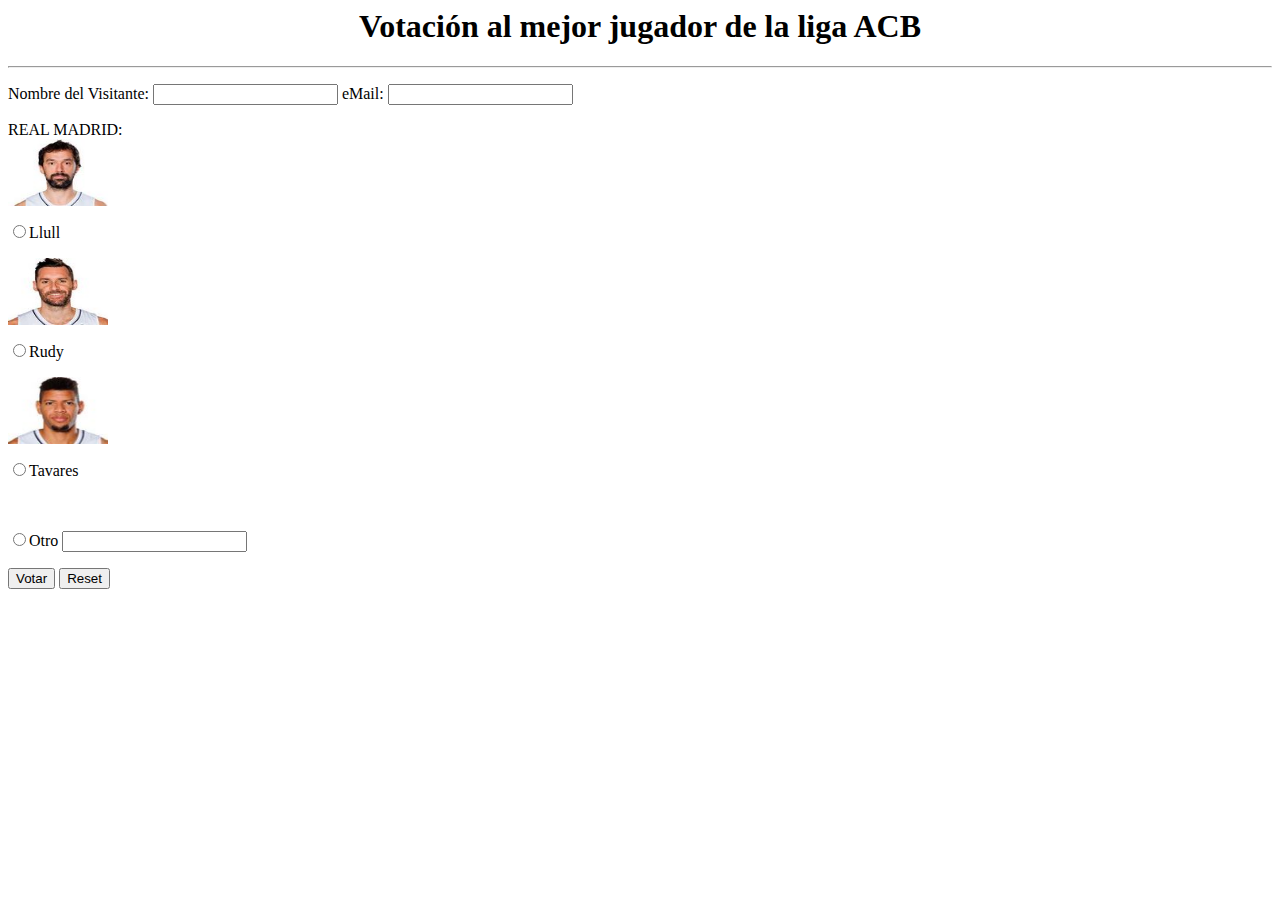
==== target/Baloncesto/index.html @ a0ad85e5 "Generación del target" ====
<!--
Document : index.html
Author : Roberto Barchino (aplicacion original)
-->
<html>
    <head>
        <title>Votacion mejor jugador liga ACB</title>
    </head>
    <body>
    <center><H1>Votaci&oacute;n al mejor jugador de la liga ACB</H1></center><hr>
    <form action="Acb" method="POST">
        <p align="left">Nombre del Visitante: <input type="text" size="20"
                                                     name="txtNombre">
            eMail: <input type="text" size="20" name="txtMail"></p> REAL MADRID:<br>

        <img src="Llull.jpg" width="100" height="67" alt="Llul"/>
        <p align="left"><input type="radio" name="R1" value="Llull">Llull</p>

        <img src="Rudy.jpg" width="100" height="67" alt="Rudy"/>
        <p align="left"><input type="radio" name="R1" value="Rudy">Rudy</p>

        <img src="Tavares.jpg" width="100" height="67" alt="Tavares"/>
        <p align="left"><input type="radio" name="R1" value="Tavares">Tavares</p>

        <br>
        <p align="left"><input type="radio" name="R1" value="Otros">Otro
            <input type="text" size="20" name="txtOtros"></p>
        <p align="left">
            <input type="submit" name="B1" value="Votar">
            <input type="reset" name="B2" value="Reset"></p>
    </form>
</body>
</html>
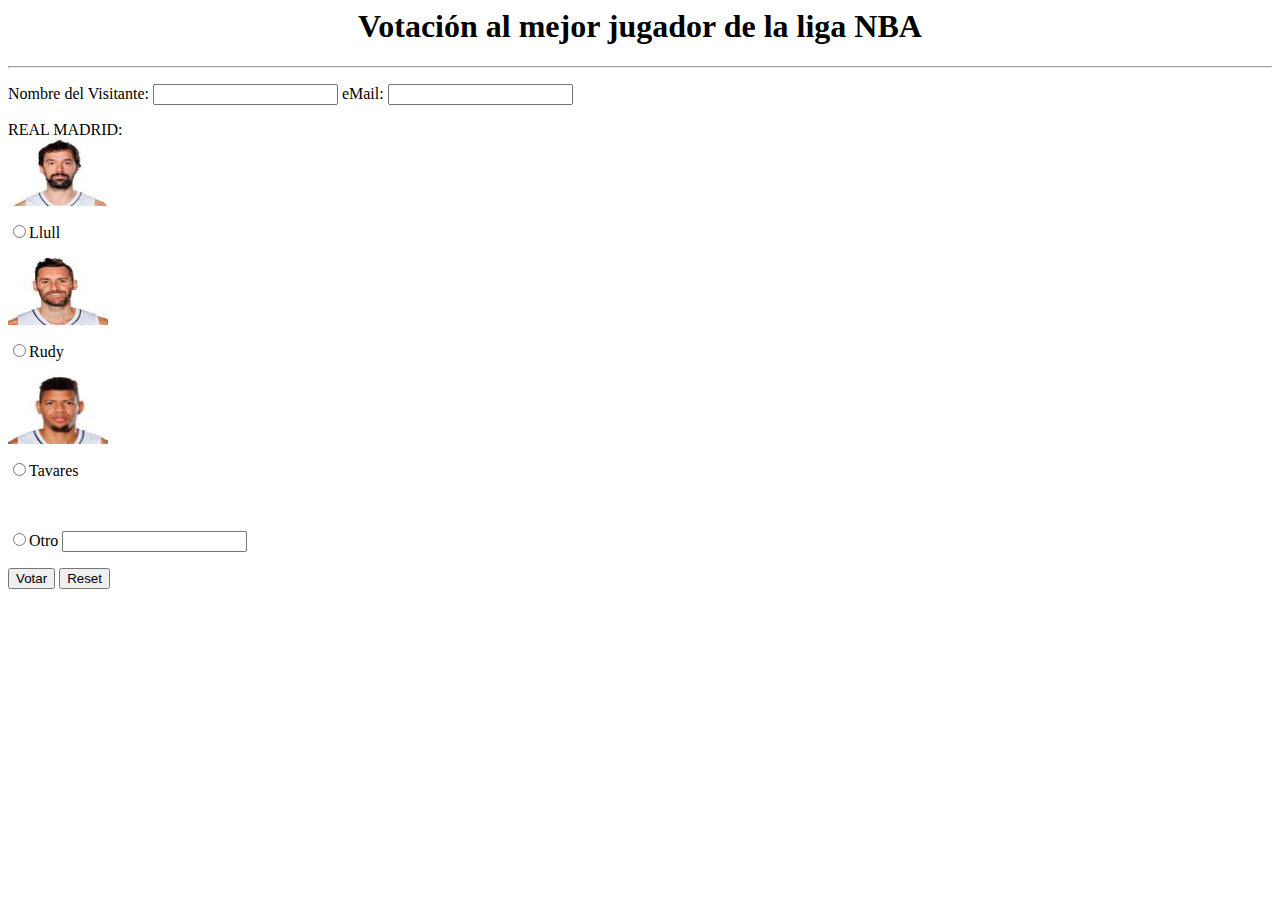
==== commit 1aa6d5cb: "Veamos error en prueba funcional" ====
--- a/target/Baloncesto/index.html
+++ b/target/Baloncesto/index.html
@@ -4,10 +4,10 @@
 -->
 <html>
     <head>
-        <title>Votacion mejor jugador liga ACB</title>
+        <title>Votacion mejor jugador liga NBA</title>
     </head>
     <body>
-    <center><H1>Votaci&oacute;n al mejor jugador de la liga ACB</H1></center><hr>
+    <center><H1>Votaci&oacute;n al mejor jugador de la liga NBA</H1></center><hr>
     <form action="Acb" method="POST">
         <p align="left">Nombre del Visitante: <input type="text" size="20"
                                                      name="txtNombre">
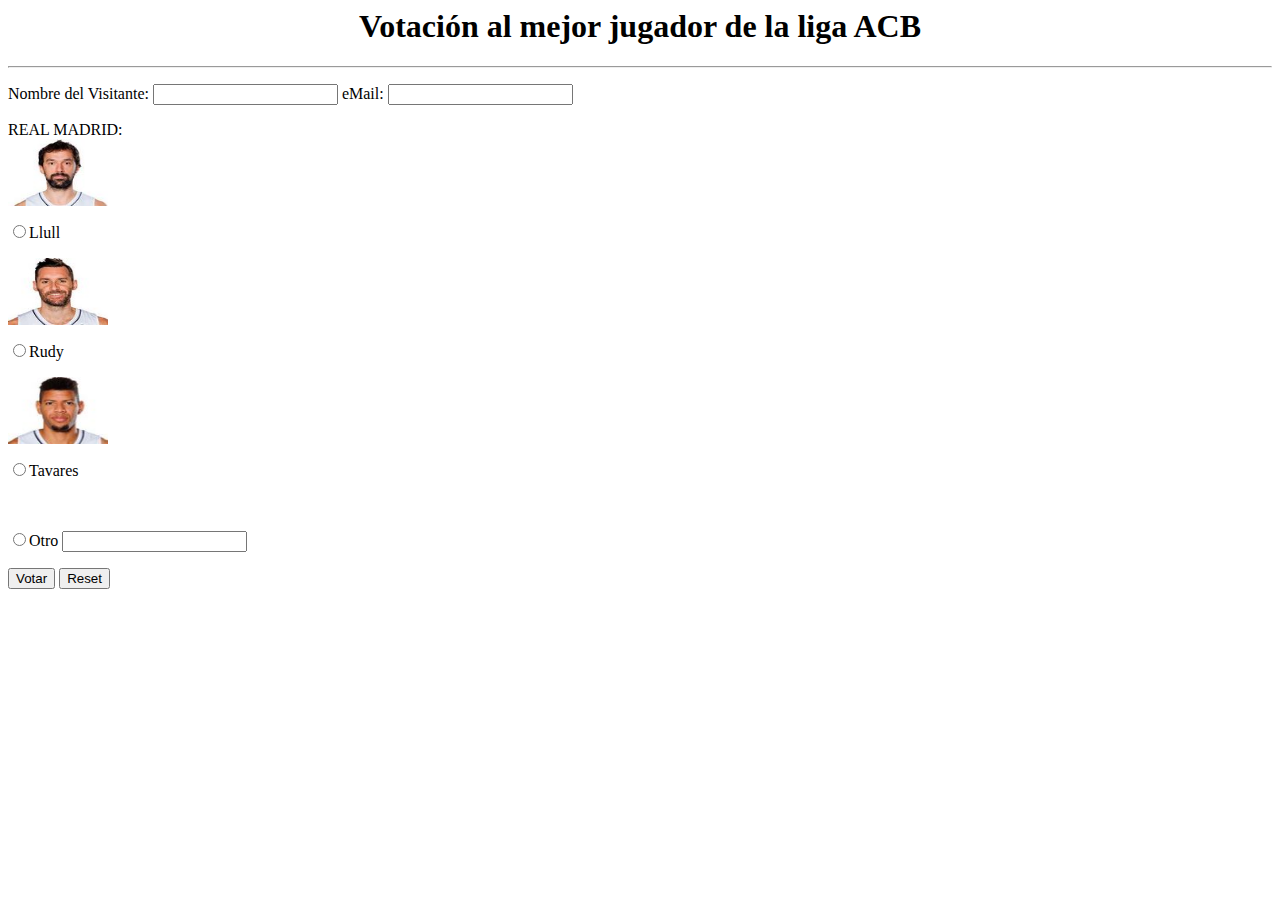
==== commit 5e44df7e: "Prueba funcional corregida" ====
--- a/target/Baloncesto/index.html
+++ b/target/Baloncesto/index.html
@@ -4,10 +4,10 @@
 -->
 <html>
     <head>
-        <title>Votacion mejor jugador liga NBA</title>
+        <title>Votacion mejor jugador liga ACB</title>
     </head>
     <body>
-    <center><H1>Votaci&oacute;n al mejor jugador de la liga NBA</H1></center><hr>
+    <center><H1>Votaci&oacute;n al mejor jugador de la liga ACB</H1></center><hr>
     <form action="Acb" method="POST">
         <p align="left">Nombre del Visitante: <input type="text" size="20"
                                                      name="txtNombre">
